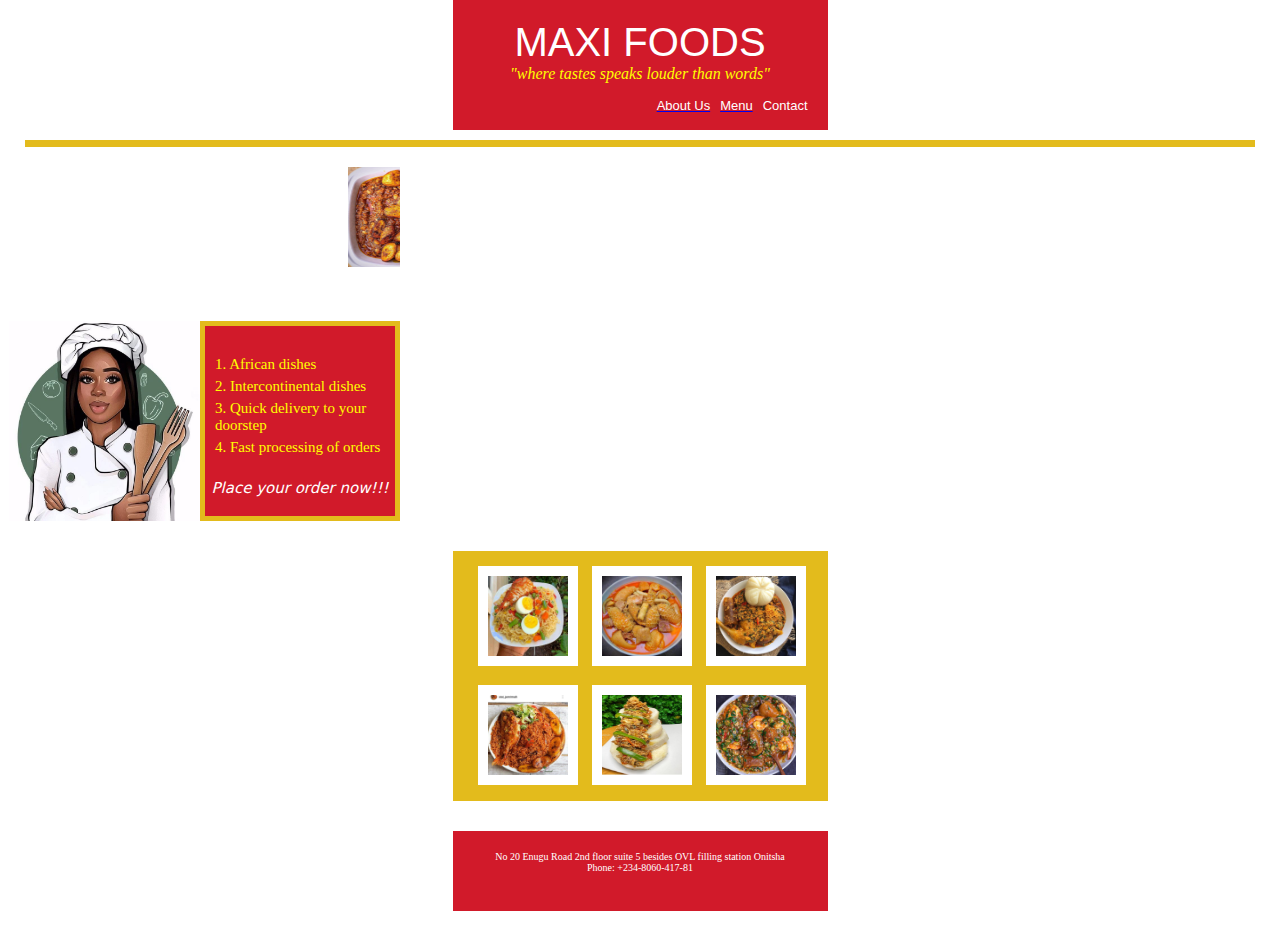
==== index.html @ 4ba984f4 "fourth commit" ====
<!DOCTYPE html>
<html lang="en">

<head>
    <meta charset="UTF-8">
    <meta name="viewport" content="width=device-width, initial-scale=1.0">
    <link rel="stylesheet" href="maxifoods.css">
    <title>Document</title>
</head>

<body>
    <div class="all">
        <header class="header">
            <p class="p1">MAXI FOODS</p>
            <i>
                <p class="p2">"where tastes speaks louder than words"</p>
            </i>
            <nav>
                <ol>
                    <a href="./aboutus.html"><li>About Us</li></a>
                    <a href="./menu.html"><li>Menu</li></a>
                    <li>Contact</li>
                </ol>
            </nav>
        </header>
        <hr>
<marquee behavior="" direction="">
    <img src="./Notifications/IMG-20240127-WA0008.jpg" alt=""  height="100px" width="100px">
    <img src="./Notifications/IMG-20240127-WA0009.jpg" alt=""  height="100px" width="100px">
    <img src="./sub-buzz-13091-1547573738-11.webp" alt=""  height="100px" width="100px">
    <img src="./sub-buzz-21816-1547229019-6.webp" alt=""  height="100px" width="100px">
    <img src="./sub-buzz-25632-1547235439-6.webp" alt="" height="100px" width="100px">
    <img src="./sub-buzz-25688-1547505890-13.webp" alt="" height="100px" width="100px">
    <img src="./sub-buzz-6945-1547499531-1.webp" alt=""  height="100px" width="100px">
</marquee>
        <div class="chef">
            <img src="./Notifications/IMG-20240127-WA0000.jpg" alt="" height="200px" width="200px"
                style="padding-left: 9px;">
            <div class="p4">
                <ul>
                    <li>1. African dishes</li>
                    <li>2. Intercontinental dishes</li>
                    <li>3. Quick delivery to your doorstep</li>
                    <li>4. Fast processing of orders</li>
                </ul><br>
                <i>
                    <p class="p5">Place your order now!!!</p>
                </i>
            </div>
        </div>

        <div class="dishes">
            <img src="./Notifications/IMG-20240127-WA0002.jpg" alt="" height="100px" width="100px" class="img1">
            <img src="./Notifications/IMG-20240127-WA0003.jpg" alt="" height="100px" width="100px" class="img2">
            <img src="./Notifications/IMG-20240127-WA0004.jpg" alt="" height="100px" width="100px" class="img3">
            <img src="./Notifications/IMG-20240127-WA0005.jpg" alt="" height="100px" width="100px" class="img4">
            <img src="./Notifications/IMG-20240127-WA0006.jpg" alt="" height="100px" width="100px" class="img5">
            <img src="./Notifications/IMG-20240127-WA0007.jpg" alt="" height="100px" width="100px" class="img6">
            <!-- <img src="./Notifications/" alt=""> -->
        </div>
    </div>
    <footer>
        <p>No 20 Enugu Road 2nd floor suite 5 besides OVL filling station Onitsha</p>
        <p>Phone: +234-8060-417-81</p>
    </footer>
</body>

</html>
---- maxifoods.css ----
*{
    margin: 0;
    padding: 0;
    box-sizing: border-box;
}
header{
    height: 130px;
    width: 375px;
    background-color: #d11a2a;
    margin: auto;
    text-align: center;
    padding-top: 20px;
    margin-bottom: 10px;
}
.p1{
color: white;
font-family: Impact, Haettenschweiler, 'Arial Narrow Bold', sans-serif;
font-size: 40px;
}
.p2{
    color: yellow;
    /* font-family: 'Trebuchet MS', 'Lucida Sans Unicode', 'Lucida Grande', 'Lucida Sans', Arial, sans-serif; */
    padding-bottom: 15px;
}
nav{
    display: flex;
flex-direction: row-reverse;
padding-right: 20px;
}
ol{
    display: flex;
    list-style: none;
    
}
li{
    padding-left: 10px;
    font-family: Verdana, Geneva, Tahoma, sans-serif;
    font-size: 13px;
    font-weight: 500;
    color: white;
}
hr{
    height: 7px;
    background-color: #e3bb1c;
    margin-left: 25px;
    margin-right: 25px;
    border: 1px solid #e3bb1c;
    margin-bottom: 20px;
}
.p4{
    height: 200px;
    width: 200px;
    background-color: #d11a2a;
    display: flex;
    flex-direction: column;
    padding-top: 30px;
    border: 5px solid #e3bb1c;
    
}
.chef{
    display: flex;
    margin-top: 20px;
    margin-bottom: 30px;
}
ul{
    list-style: none;
}
ul li{
    color: yellow;
    font-size: 15px;
    text-align: left;
    font-family: Cambria, Cochin, Georgia, Times, 'Times New Roman', serif;
    padding-bottom: 5px;
  
}
.p5{
    color: white;
    font-family: system-ui, -apple-system, BlinkMacSystemFont, 'Segoe UI', Roboto, Oxygen, Ubuntu, Cantarell, 'Open Sans', 'Helvetica Neue', sans-serif;
    font-size: 15px;
    text-align: center;
}
.dishes{
    height: 250px;
    width: 375px;
    background-color: #e3bb1c;
    margin: auto;
    padding-left: 15px;
    margin-bottom: 30px;
}
.dishes img{
    border: 10px solid white;
    margin-top: 15px;
    margin-left: 10px;
}
.img1{
    margin-left: 20px;
}
footer{
    height: 80px;
    width: 375px;
    background-color: #d11a2a;
    margin: auto;
    margin-bottom: 30px;
    color: white;
    padding-top: 20px;
}
footer p{
    font-size: 10px;
    text-align: center;
    font-family: cursive;
    
}
marquee{
    height: 130px;
    width: 375px;
    margin-left: 25px;
}
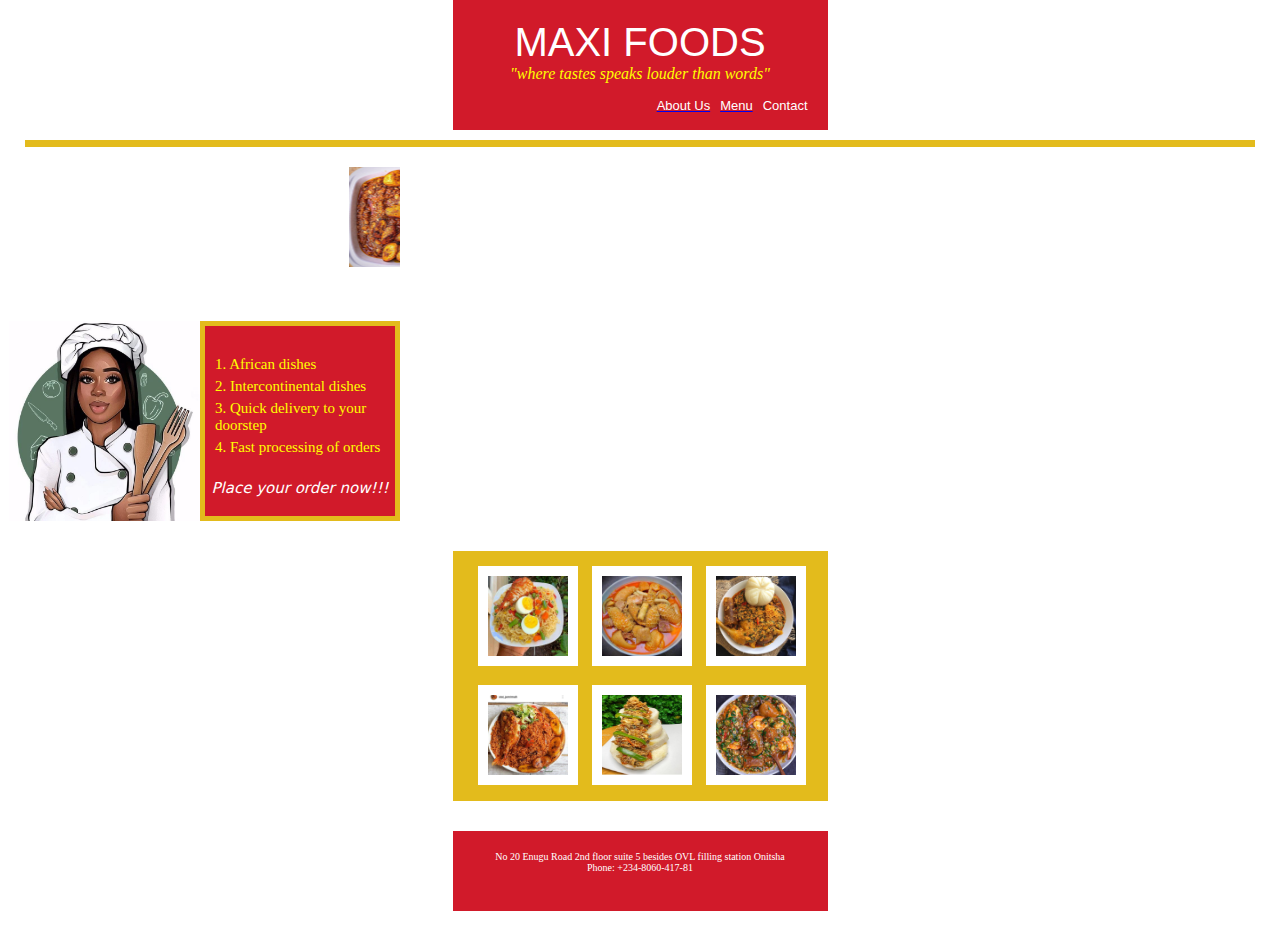
==== commit baf7dba3: "Updated CSS file reference from maxifoods.css to index.css" ====
--- a/index.html
+++ b/index.html
@@ -4,7 +4,7 @@
 <head>
     <meta charset="UTF-8">
     <meta name="viewport" content="width=device-width, initial-scale=1.0">
-    <link rel="stylesheet" href="maxifoods.css">
+    <link rel="stylesheet" href="index.css">
     <title>Document</title>
 </head>
 
--- a/index.css
+++ b/index.css
@@ -0,0 +1,117 @@
+*{
+    margin: 0;
+    padding: 0;
+    box-sizing: border-box;
+}
+header{
+    height: 130px;
+    width: 375px;
+    background-color: #d11a2a;
+    margin: auto;
+    text-align: center;
+    padding-top: 20px;
+    margin-bottom: 10px;
+}
+.p1{
+color: white;
+font-family: Impact, Haettenschweiler, 'Arial Narrow Bold', sans-serif;
+font-size: 40px;
+}
+.p2{
+    color: yellow;
+    /* font-family: 'Trebuchet MS', 'Lucida Sans Unicode', 'Lucida Grande', 'Lucida Sans', Arial, sans-serif; */
+    padding-bottom: 15px;
+}
+nav{
+    display: flex;
+flex-direction: row-reverse;
+padding-right: 20px;
+}
+ol{
+    display: flex;
+    list-style: none;
+    
+}
+li{
+    padding-left: 10px;
+    font-family: Verdana, Geneva, Tahoma, sans-serif;
+    font-size: 13px;
+    font-weight: 500;
+    color: white;
+}
+hr{
+    height: 7px;
+    background-color: #e3bb1c;
+    margin-left: 25px;
+    margin-right: 25px;
+    border: 1px solid #e3bb1c;
+    margin-bottom: 20px;
+}
+.p4{
+    height: 200px;
+    width: 200px;
+    background-color: #d11a2a;
+    display: flex;
+    flex-direction: column;
+    padding-top: 30px;
+    border: 5px solid #e3bb1c;
+    
+}
+.chef{
+    display: flex;
+    margin-top: 20px;
+    margin-bottom: 30px;
+}
+ul{
+    list-style: none;
+}
+ul li{
+    color: yellow;
+    font-size: 15px;
+    text-align: left;
+    font-family: Cambria, Cochin, Georgia, Times, 'Times New Roman', serif;
+    padding-bottom: 5px;
+  
+}
+.p5{
+    color: white;
+    font-family: system-ui, -apple-system, BlinkMacSystemFont, 'Segoe UI', Roboto, Oxygen, Ubuntu, Cantarell, 'Open Sans', 'Helvetica Neue', sans-serif;
+    font-size: 15px;
+    text-align: center;
+}
+.dishes{
+    height: 250px;
+    width: 375px;
+    background-color: #e3bb1c;
+    margin: auto;
+    padding-left: 15px;
+    margin-bottom: 30px;
+}
+.dishes img{
+    border: 10px solid white;
+    margin-top: 15px;
+    margin-left: 10px;
+}
+.img1{
+    margin-left: 20px;
+}
+footer{
+    height: 80px;
+    width: 375px;
+    background-color: #d11a2a;
+    margin: auto;
+    margin-bottom: 30px;
+    color: white;
+    padding-top: 20px;
+}
+footer p{
+    font-size: 10px;
+    text-align: center;
+    font-family: cursive;
+    
+}
+marquee{
+    height: 130px;
+    width: 375px;
+    margin-left: 25px;
+}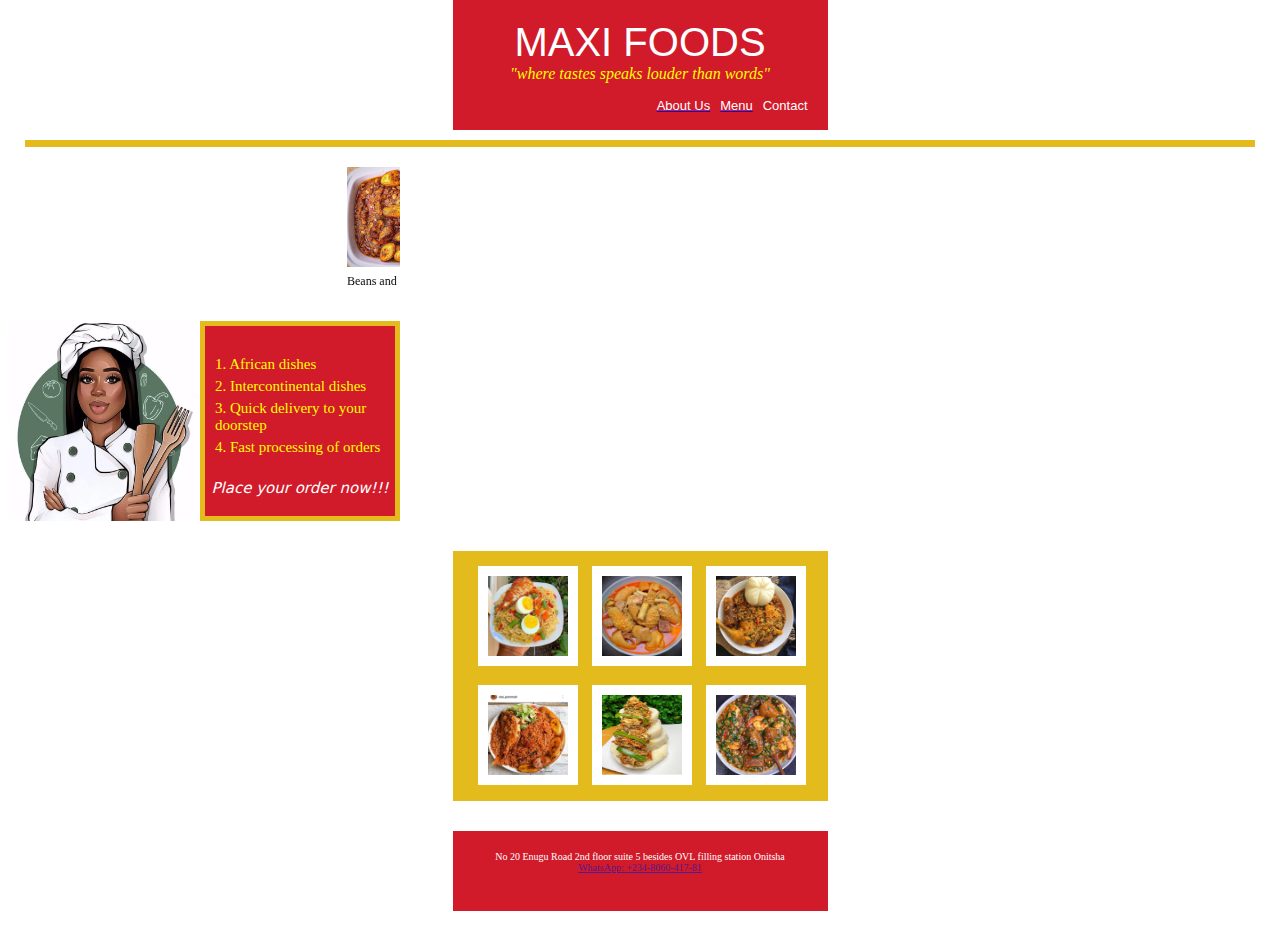
==== commit bcaaf75a: "nineth commit" ====
--- a/index.html
+++ b/index.html
@@ -28,10 +28,15 @@
     <img src="./Notifications/IMG-20240127-WA0008.jpg" alt=""  height="100px" width="100px">
     <img src="./Notifications/IMG-20240127-WA0009.jpg" alt=""  height="100px" width="100px">
     <img src="./sub-buzz-13091-1547573738-11.webp" alt=""  height="100px" width="100px">
-    <img src="./sub-buzz-21816-1547229019-6.webp" alt=""  height="100px" width="100px">
+    <a href="./vegetablesoup.html">   <img src="./sub-buzz-21816-1547229019-6.webp" alt=""  height="100px" width="100px"></a>
     <img src="./sub-buzz-25632-1547235439-6.webp" alt="" height="100px" width="100px">
     <img src="./sub-buzz-25688-1547505890-13.webp" alt="" height="100px" width="100px">
     <img src="./sub-buzz-6945-1547499531-1.webp" alt=""  height="100px" width="100px">
+    <p>
+        <span style="font-size: 12px; padding-right: 30px;">Beans and Plantain</span>
+        <span>Amala and Ewedu</span>
+        <span></span>
+    </p>
 </marquee>
         <div class="chef">
             <img src="./Notifications/IMG-20240127-WA0000.jpg" alt="" height="200px" width="200px"
@@ -61,7 +66,7 @@
     </div>
     <footer>
         <p>No 20 Enugu Road 2nd floor suite 5 besides OVL filling station Onitsha</p>
-        <p>Phone: +234-8060-417-81</p>
+        <p><a href="">WhatsApp: +234-8060-417-81</a></p>
     </footer>
 </body>
 
--- a/index.css
+++ b/index.css
@@ -114,4 +114,4 @@
     height: 130px;
     width: 375px;
     margin-left: 25px;
-}+}
